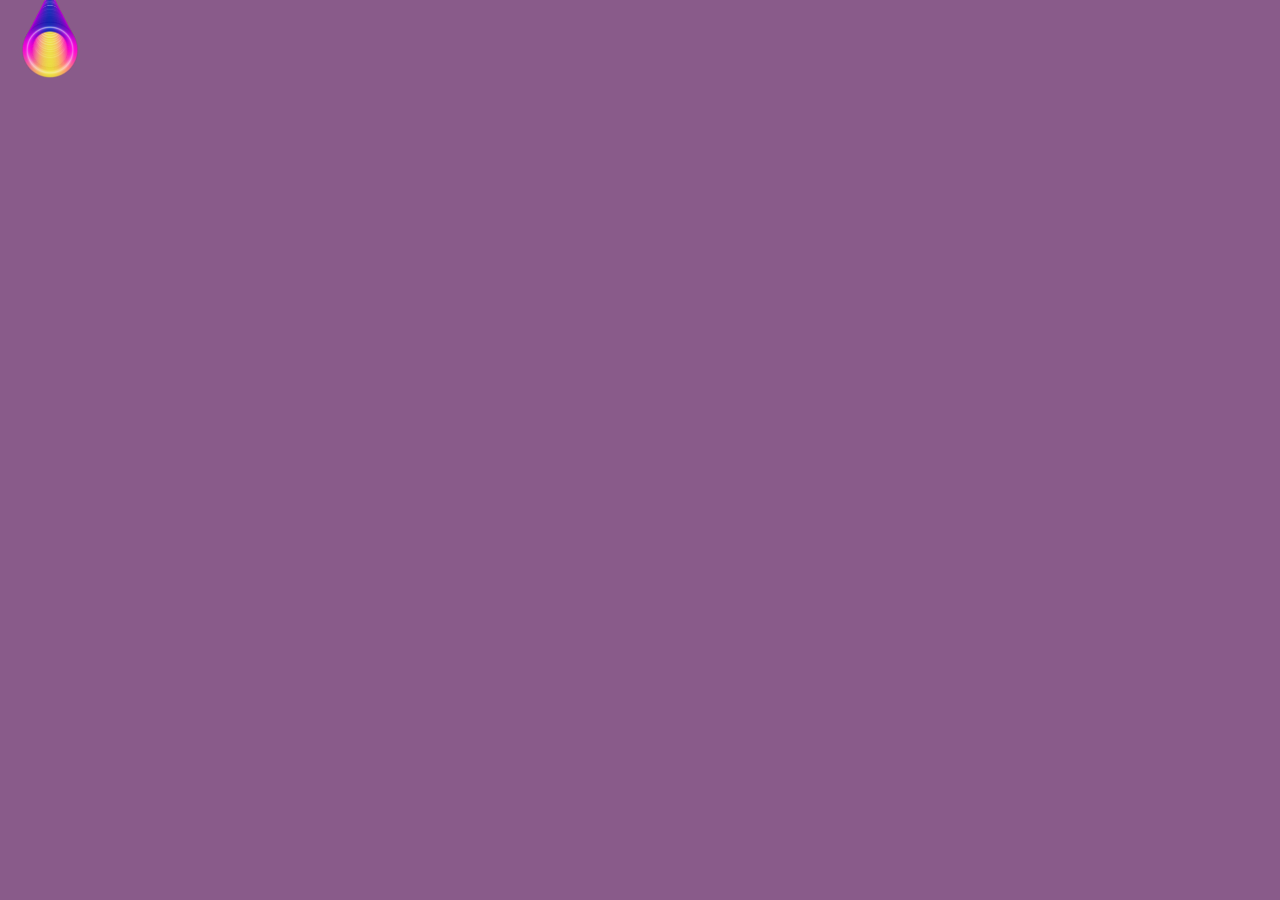
==== noFish/index.html @ 398bf359 "基础代码" ====
﻿<!DOCTYPE html PUBLIC "-//W3C//DTD XHTML 1.0 Transitional//EN" "http://www.w3.org/TR/xhtml1/DTD/xhtml1-transitional.dtd">
<html>
<head>
    <meta charset=utf-8" />
    <title>子非鱼</title>
</head>
<body>
<div>
<div id="caid2"></div>
<img class="caiimg" src="unit.png" id="caid1" style="top:0px; left:0px" />
</div>
<script src="jquery-3.2.1.min.js"></script>
<video controls="true" autoplay="true" name="media" loop="true" hidden="true">
    <source src="http://antiserver.kuwo.cn/anti.s?useless=/resource/&format=mp3&rid=MUSIC_221226&response=res&type=convert_url&"
            type="audio/mpeg">
</video>
<script src="index.js"></script>
<link type="text/css" rel="styleSheet" href="index.css"/>
</body>
</html>
---- noFish/index.css ----
.caiimg{
            position:absolute;
            width:100px;
            height:100px;
        }
		
		
body {
    background-color: #895b8a;
}
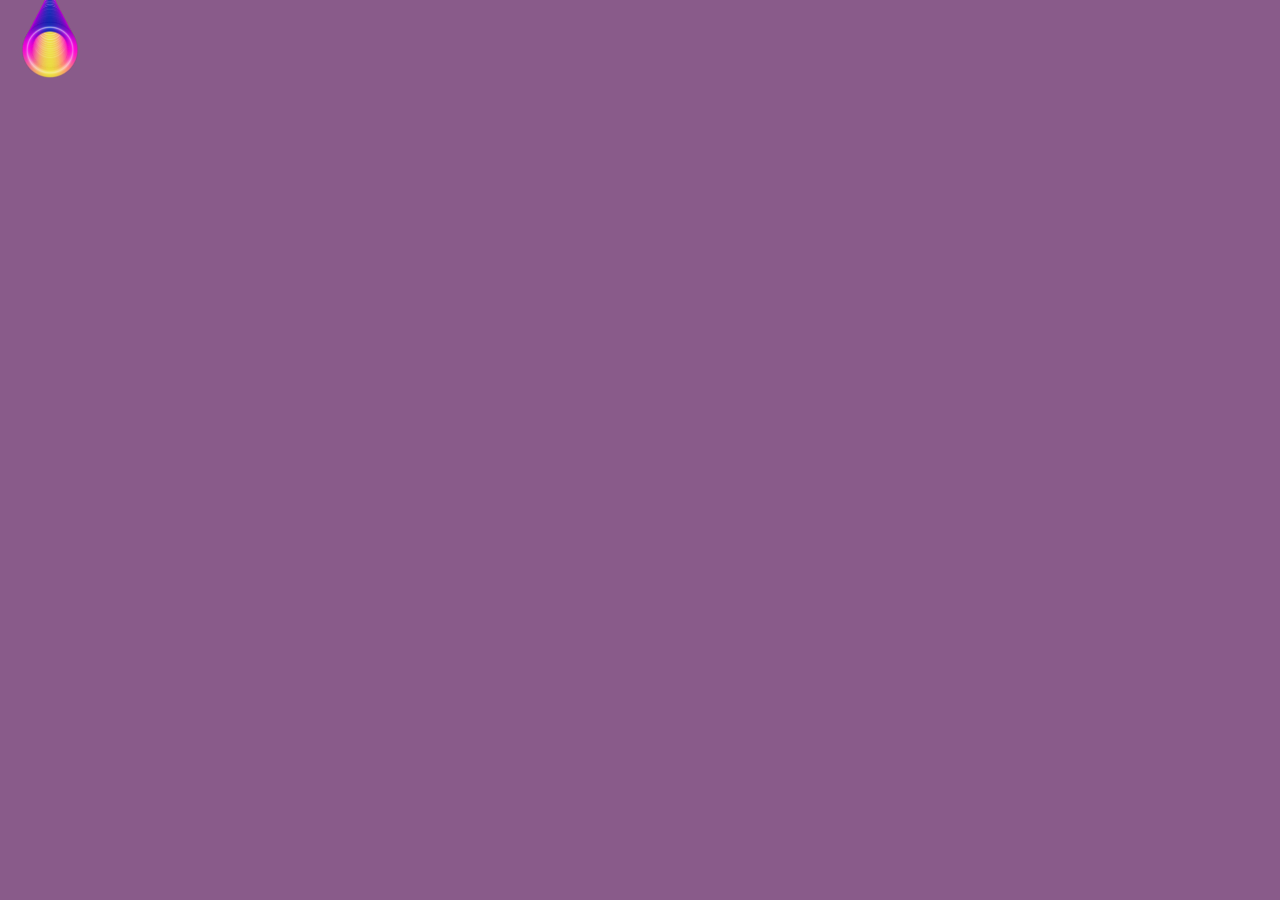
==== commit 3a1053bb: "打上火花" ====
--- a/noFish/index.html
+++ b/noFish/index.html
@@ -3,6 +3,7 @@
 <head>
     <meta charset=utf-8" />
     <title>子非鱼</title>
+    <link rel="shortcut icon" href="../img/caihong.jpg" type="image/x-icon">
 </head>
 <body>
 <div>
